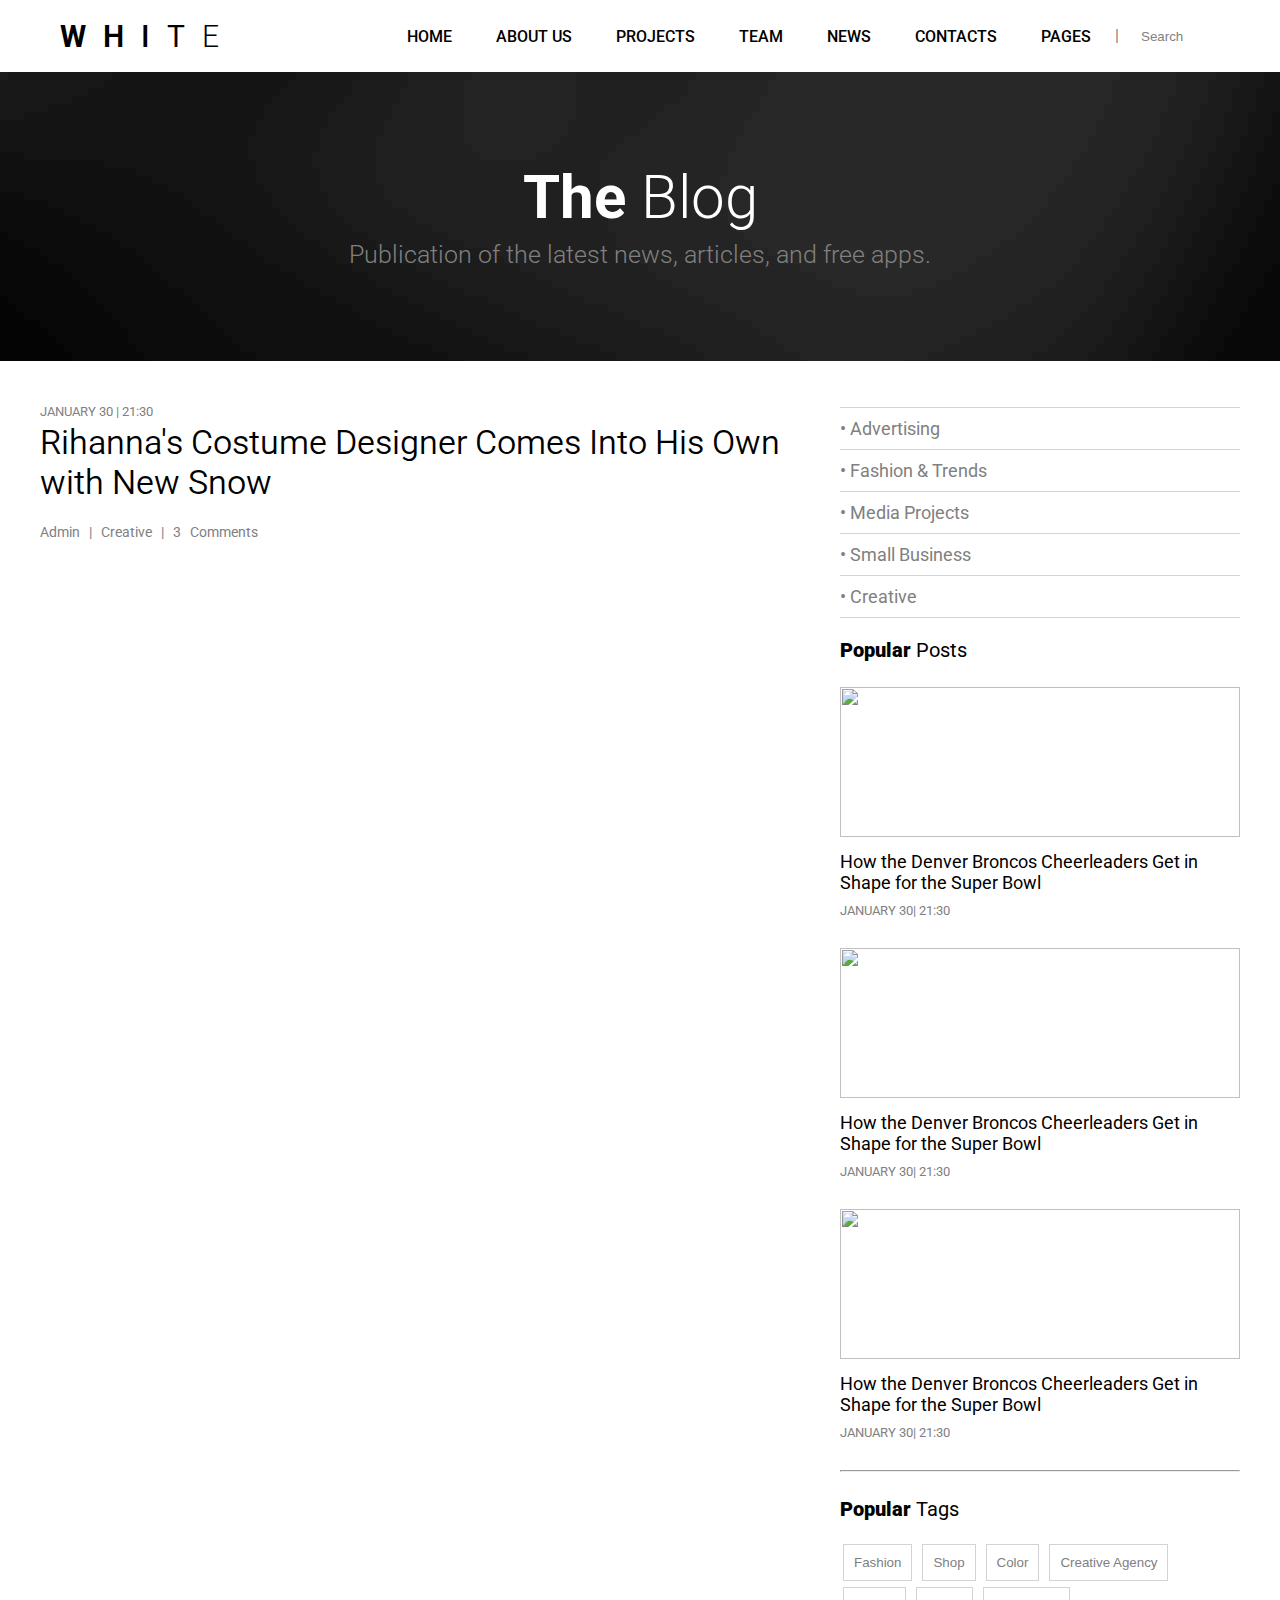
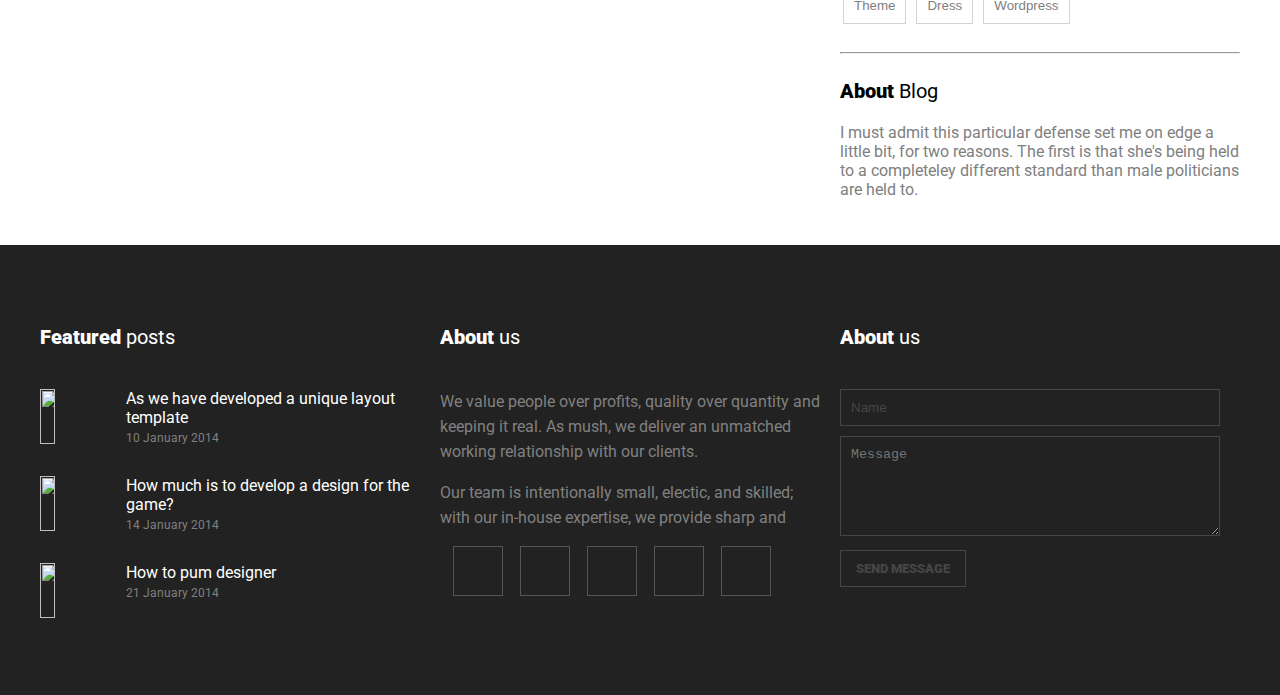
==== article.html @ cd9dc946 "new pages article" ====
<!DOCTYPE html>
<html lang="en">
<head>
    <meta charset="UTF-8">
    <meta name="viewport" content="width=device-width, initial-scale=1.0">
    <meta http-equiv="X-UA-Compatible" content="ie=edge">
    <title>Tp RWD 4 - White Jack Lecomte</title>
    <link rel="stylesheet" href="assets/css/style.css">
    <script src="https://kit.fontawesome.com/62c3447164.js" crossorigin="anonymous"></script>
    <link href="https://fonts.googleapis.com/css?family=Roboto:300,400,500,700,900&display=swap" rel="stylesheet">
</head>
<body>
    <!-- Start of the header-->
    <header>
        <nav>
            <a href="#" id="white-logo">W<span class="weight-600">H</span><span class="weight-500">I</span><span class="weight-400">T</span><span class="weight-300">E</span></a>
            <ul>
                <li><a href="#">HOME</a></li>
                <li><a href="#">ABOUT US</a></li>
                <li><a href="#">PROJECTS</a></li>
                <li><a href="#">TEAM</a></li>
                <li><a href="#">NEWS</a></li>
                <li><a href="#">CONTACTS</a></li>
                <li><a href="#">PAGES</a></li>
            </ul>
            <p>|</p>
            <div id="searchbar">
                <form action="" class="formulaire">
                    <button class="button"><i class="fas fa-search"></i></button>
                    <input class="champ" type="text" value="Search"/>
                </form>
            </div>
        </nav>
        <h1><span style="font-size: 60px;">The</span><span class="weight-300" style="font-size: 60px;"> Blog</span><br><span class="weight-300" style="color:grey;font-size:25px;">Publication of the latest news, articles, and free apps.</span></h1>
    </header>
    <!-- End of the header-->
    <!-- Start of sections-->
    <section>
        <!-- Start of the article-->
        <div id="left-section">
            <div id="article">
                <p>JANUARY 30 | 21:30</p>
                <p>Rihanna's Costume Designer Comes Into His Own with New Snow</p>
                <a href="#">Admin | Creative | 3 Comments</a>
                <img src="assets/img/blog/1.jpg" alt="">
            </div>
        </div>
        <!-- End of the article-->
        <div id="right-section">
            <ul>
                <li><a href="#">•  Advertising</a></li>
                <li><a href="#">•  Fashion & Trends</a></li>
                <li><a href="#">•  Media Projects</a></li>
                <li><a href="#">•  Small Business</a></li>
                <li><a href="#">•  Creative</a></li>
            </ul>
            <div id="posts">
                <p><span class="weight-900">Popular</span> Posts</p>
                <div class="popular-posts">
                    <a href=#><img src="assets/img/blog/1.jpg" alt=""></a>
                    <a href="#">How the Denver Broncos Cheerleaders Get in Shape for the Super Bowl</a>
                    <a href="#">JANUARY 30| 21:30</a>
                </div>

                <div class="popular-posts">
                    <a href=#><img src="assets/img/blog/2.jpg" alt=""></a>
                    <a href="#">How the Denver Broncos Cheerleaders Get in Shape for the Super Bowl</a>
                    <a href="#">JANUARY 30| 21:30</a>
                </div>

                <div class="popular-posts">
                    <a href=#><img src="assets/img/blog/3.jpg" alt=""></a>
                    <a href="#">How the Denver Broncos Cheerleaders Get in Shape for the Super Bowl</a>
                    <a href="#">JANUARY 30| 21:30</a>
                </div>
            </div>
            <hr>
            <div id="tags">
                <p><span class="weight-900">Popular</span> Tags</p>
                <button>Fashion</button>
                <button>Shop</button>
                <button>Color</button>
                <button>Creative Agency</button>
                <button>Theme</button>
                <button>Dress</button>
                <button>Wordpress</button>
            </div>
            <hr>
            <div id="blog">
                <p><span class="weight-900">About</span> Blog</p>
                <p>I must admit this particular defense set me on edge a little bit, for two reasons. The first is that she's being held to a completeley different standard than male politicians are held to.</p>
            </div>
        </div>
        <div class="clear"></div>
    </section>
    <!-- End of sections-->
    <!-- Start of the footer-->
    <footer>
        <div id="footer">
            <div id="footer-peta">
                <div id="footer-posts">
                    <p><span class="weight-900">Featured</span> posts</p>
                    <div class="footer-popular-posts">
                        <a href=#><img src="assets/img/blog/1.jpg" alt=""></a>
                        <a href="#">As we have developed a unique layout template</a>
                        <a href="#">10 January 2014</a>
                    </div>
    
                    <div class="footer-popular-posts">
                        <a href=#><img src="assets/img/blog/2.jpg" alt=""></a>
                        <a href="#">How much is to develop a design for the game?</a>
                        <a href="#">14 January 2014</a>
                    </div>
    
                    <div class="footer-popular-posts">
                        <a href=#><img src="assets/img/blog/3.jpg" alt=""></a>
                        <a href="#" id="zebi">How to pum designer</a>
                        <a href="#">21 January 2014</a>
                    </div>
                </div>
                <div id="footer-about">
                    <p><span class="weight-900">About</span> us</p>
                    <p>We value people over profits, quality over quantity and keeping it real. As mush, we deliver an unmatched working relationship with our clients.</p>
                    <p>Our team is intentionally small, electic, and skilled; with our in-house expertise, we provide sharp and</p>
                    <div id="footer-icons">
                        <a href="#"><i class="fab fa-twitter"></i></a>
                        <a href="#"><i class="fab fa-facebook-f"></i></a>
                        <a href="#"><i class="fab fa-google-plus-g"></i></a>
                        <a href="#"><i class="fab fa-pinterest-square"></i></a>
                        <a href="#"><i class="fas fa-map-marker-alt"></i></a>
                    </div>
                </div>
            </div>
            <div id="footer-contact">
                <p><span class="weight-900">About</span> us</p>
                <form name="contact" netlify>
                    <input type="text" name="name" id="name" value="Name" required>
                    <textarea placeholder="Message" id="message" required></textarea>
                    <button type="submit" name="send" id="send">SEND MESSAGE</button>
                </form>
            </div>
        </div>
    </footer>
    <!-- End of the footer-->
</body>
</html>
---- assets/css/style.css ----
body{
    font-family: 'Roboto', sans-serif;
    margin: 0;
}

.clear{
    clear: both;
}

.weight-900{
    font-weight: 900;
}

.weight-800{
    font-weight: 800;
}

.weight-700{
    font-weight: 700;
}

.weight-600{
    font-weight: 600;
}

.weight-500{
    font-weight: 500;
}

.weight-400{
    font-weight: 400;
}

.weight-300{
    font-weight: 300;
}

li{
    list-style-type: none;
    display: inline-block;
}

hr{
    color: rgb(211, 211, 211);
}

header{
    width: 100%;
}

header nav{
    width: 1200px;
    margin: 0 auto;
    padding: 10px 0;
}

header nav a {
    text-decoration: none;
    color: black;
    font-size: 16px;
    font-weight: 500;
    vertical-align: middle;
    margin: 0 20px;
}

header nav ul li a:hover{
    border-bottom: 1.5px solid black;
    transition: 0.5s ease-in-out;
}

#white-logo{
    font-weight: 700;
    font-size: 30px;
    letter-spacing: 17px;
}

header nav ul{
    display: inline-block;
}

header nav ul li:first-child{
    margin-left: 87px;
}

header nav p{
    color: grey;
    display: inline-block;
}

#searchbar{
    display: inline-block;
}

.button{
    border: none;
    background-color: transparent;
}

.button i{
    color: grey;
}

.champ{
    width: 90px;
    border: none;
    color: grey;
}

h1{
    text-align: center;
    color: white;
    background-image: url("../img/clean_code_bg.jpg");
    padding: 90px 0;
    margin: 0;
}

section{
    width: 1200px;
    margin: 30px auto;
}

.news{
    width: 100%;
    height: 300px;
    margin-top: 30px;
}

.news:first-child{
    margin-top: 0;
}

.news img{
    float: left;
    width: 400px;
    height: 300px;
}

.news a{
    display: inline-block;
    max-width: 42%;
    margin: 0;
    margin-left: 15px;
    text-decoration: none;
}

.news a:first-child{
    display: block;
    margin-left: 0;
}

.news hr{
    width: 46%;
    color: grey;
}

.news a:nth-child(2){
    font-size: 11px;
    color: grey;
    margin: 0;
    margin-left: 15px;
}

.news a:nth-child(3){
    font-size: 25px;
    max-width: 48%;
    color: black;
}

.news a:nth-child(4){
    color: grey;
    margin: 15px 15px;
}

.news a:nth-child(6){
    color: grey;
}

.news a:last-child{
    margin-left: 15px;
    margin-top: 15px;
    color: black;
    font-weight: 500;
    width: 100%;
}

#article p:first-child{
    color: grey;
    font-size: 13px;
    margin-bottom: 3px;
}

#article :nth-child(2){
    font-size: 34px;
    font-weight: 350;
    margin-top: 0;
    margin-bottom: 15px;
}

#article a:nth-child(3){
    color: grey;
    font-size: 14px;
    text-decoration: none;
    word-spacing: 6px;
}

#article img:nth-child(4){
    width: 97%;
    margin-top: 20px;
}

#left-section{
    width: 800px;
    float: left;
}

#pages{
    margin-top: 30px;
}

#pages a{
    display: inline-block;
    color: grey;
    width: 40px;
    height: 40px;
    text-decoration: none;
    font-size: 18px;
    font-weight: 600;
    text-align: center;
    box-sizing: border-box;
    padding-top: 9px;
    margin: 0 5px;
}

#pages a:active{
    color: black;
    border: 1px solid black;
}

#pages a:nth-child(3){
    color: black;
    border: 1px solid black;
}

#right-section{
    width: 400px;
    float: left;
}

#right-section ul{
    padding-left: 0;
    margin-bottom: 20spx;
}

#right-section ul li{
    width: 100%;
    list-style: circle;
    border-top: 1px solid rgb(211, 211, 211);
    padding: 10px 0;
}

#right-section ul li a{
    color: grey;
    text-decoration: none;
    font-size: 18px;
}

#right-section ul li:last-child{
    border-bottom: 1px solid rgb(211, 211, 211);
}

#posts{
    width: 400px;
}

#posts p{
    font-size: 20px;
}

.popular-posts{
    width: 100%;
    margin-bottom: 20px;
}

.popular-posts img{
    width: 400px;
    height: 150px;
}

.popular-posts a{
    color: black;
    text-decoration: none;
    display: inline-block;
    width: 100%;
    margin: 5px 0;
}

.popular-posts a:nth-child(2){
    font-size: 18px;
}

.popular-posts a:last-child{
    color: grey;
    font-size: 13px;
}

#tags{
    width: 400px;
}

#tags p{
    font-size: 20px;
}

#tags button{
    display: inline-block;
    color: grey;
    text-decoration: none;
    border: 1px solid rgb(211, 211, 211);
    padding: 10px;
    margin: 3px;
    background-color: transparent;
}

#tags button:hover{
    border: 1px solid black;
    color: black;
}

#right-section hr{
    margin: 25px 0;
}

#blog{
    width: 400px;
}

#blog p:first-child{
    font-size: 20px;
}

#blog p:last-child{
    color: grey;
}

footer{
    background-color: rgb(34, 34, 34);
}

#footer{
    width: 1200px;
    margin: 0 auto;
    box-sizing: border-box;
    height: 450px;
}

#footer-posts{
    width: 380px;
    float: left;
}

#footer-posts p{
    color: white;
    font-size: 20px;
    padding-top: 60px;
    padding-bottom: 20px;
}

.footer-popular-posts{
    width: 100%;
    height: 57px;
    margin-bottom: 30px;
}

.footer-popular-posts img{
    width: 20%;
    height: 55px;
    float: left;
}

.footer-popular-posts a:nth-child(2){
    color: white;
    text-decoration: none;
    margin-left: 10px;
    display: inline-block;
    max-width: 75%;
}

.footer-popular-posts a:nth-child(3){
    color: grey;
    text-decoration: none;
    margin-left: 10px;
    font-size: 12px;
}

#zebi{
    width: 100%;
}

#footer-about{
    width: 380px;
    float: left;
    margin-left: 20px;
}

#footer-about p:first-child{
    color: white;
    font-size: 20px;
    padding-top: 60px;
    padding-bottom: 20px;
}

#footer-about p:nth-child(2){
    color: grey;
    line-height: 25px;
}

#footer-about p:nth-child(3){
    color: grey;
    line-height: 25px;
}

#footer-icons a{
    text-decoration: none;
    color: grey;
    height: 50px;
    width: 50px;
    display: inline-block;
    font-size: 24px;
    border: 1px solid rgb(85, 85, 85);
    text-align: center;
    box-sizing: border-box;
    padding-top: 10px;
    margin-left: 13px;
}

#footer-contact{
    width: 380px;
    float: left;
    margin-left: 20px;
}

#footer-contact p:first-child{
    color: white;
    font-size: 20px;
    padding-top: 60px;
    padding-bottom: 20px;
}

#footer-contact #name{
    width: 380px;
    background-color: rgb(34, 34, 34);
    border: 1px solid rgb(70, 70, 70);
    box-sizing: border-box;
    padding: 10px;
    color: rgb(70, 70, 70);
}

#footer-contact #message{
    margin-top: 10px;
    width: 380px;
    height: 100px;
    background-color: rgb(34, 34, 34);
    border: 1px solid rgb(70, 70, 70);
    box-sizing: border-box;
    padding: 10px;
    color: rgb(70, 70, 70);
}

#footer-contact #send{
    font-family: 'Roboto', sans-serif;
    font-weight: 900;
    padding: 10px 15px;
    margin-top: 10px;
    background-color: rgb(34, 34, 34);
    border: 1px solid rgb(70, 70, 70);
    color: rgb(70, 70, 70);
}

@media (max-width: 898px){
    header{
        height: 300px;
    }

    header nav{
        width: 100%;
    }

    header nav a{
        margin: 0px 10px;
        font-size: 16px;
        font-weight: 600;
    }

    header nav ul li:first-child{
        margin-left: 10px;
    }

    header h1{
        display: none;
    }

    header nav p{
        display: none;
    }

    header nav li{
        margin-top: 10px;
    }

    #searchbar{
        position: absolute;
        top: 18px;
        right: 2%;
    }

    header nav ul{
        position: relative;
        top: 70px;
        left: -235px;
    }

    header nav ul li:first-child {
        margin-left: 0px;
    }

    header nav ul li{
        display: block;
    }

    #white-logo{
        float: left;
    }

    section{
        width: 100%;
    }

    #left-section{
        width: 98%;
        float: unset;
        margin: 0 auto;
    }

    #right-section{
        width: 98%;
        float: unset;
        margin: 0 auto;
    }

    .news hr{
        display: none;
    }

    .news img {
        float: left;
        width: 61%;
        height: 20vw;
    }

    .news a{
        max-width: 46%;
    }

    .news a:nth-child(3) {
        font-size: 25px;
        max-width: 68%;
        color: black;
    }

    .news a:nth-child(6) {
        color: grey;
        margin-top: 15px;
        max-width: 100%;
    }

    #posts{
        width: 98%;
    }

    .popular-posts img {
        width: 100%;
        height: 18vw;
    }

    .popular-posts a:first-child {
        width: 30%;
    }

    .popular-posts a:nth-child(2){
        font-size: 18px;
        float: right;
        width: 67%;
    }

    .popular-posts a:last-child {
        position: relative;
        left: 33%;
        bottom: 10vw;
        width: unset;
    }

    #tags{
        width: 100%;
    }

    #tags button{
        font-size: 17px;
    }

    #blog {
        width: 100%;
        height: 360px;
    }

    #footer{
        width: 100%;
        height: 1100px;
    }

    #footer-posts {
        width: 100%;
        float: left;
    }

    .footer-popular-posts a:nth-child(2) {
        color: white;
        text-decoration: none;
        margin-left: 10px;
        display: inline-block;
        width: 77%;
    }

    #footer-peta{
        margin: 0 auto;
        width: 98%;
    }

    #footer-about {
        margin-left: 0;
        width: 98%;
    }

    #footer-contact{
        margin: 0px auto;
        padding-top: 710px;
        width: 98%;
        float: unset;    
    }

    #footer-contact #name{
        width: 100%;
    }

    #footer-contact #message{
        width: 100%;
    }
}

@media (max-width: 1199px) and (min-width:899px){
    header nav{
        width: 890px;
    }

    header nav a{
        margin: 0px 10px;
        font-size: 13px;
    }

    header nav ul li:first-child{
        margin-left: 10px;
    }

    section{
        width: 100%;
    }

    #left-section{
        width: 890px;
        float: unset;
        margin: 0 auto;
    }

    #right-section{
        width: 890px;
        float: unset;
        margin: 0 auto;
    }

    .news hr{
        width: 51.5%;
    }

    #posts{
        width: 890px;
    }

    .popular-posts a:first-child{
        width: 45%;
    }

    .popular-posts a:nth-child(2){
        font-size: 18px;
        float: right;
        width: 400px;
    }

    .popular-posts a:last-child{
        position: relative;
        left: 488px;
        bottom: 105px;
        width: unset;
    }

    #tags{
        width: 890px;
    }

    #tags button{
        font-size: 17px;
    }

    #blog {
        width: 890px;
        height: 360px;
    }

    #footer{
        width: 100%;
        height: 800px;
    }

    #footer-peta{
        margin: 0 auto;
        width: 890px;
    }

    #footer-about{
        margin-left: 128px;
    }

    #footer-contact{
        margin: 0px auto;
        padding-top: 360px;
        width: 890px;
        float: unset;    
    }

    #footer-contact #name{
        width: 890px;
    }

    #footer-contact #message{
        width: 890px;
    }
}

@media (min-width:1200px){}
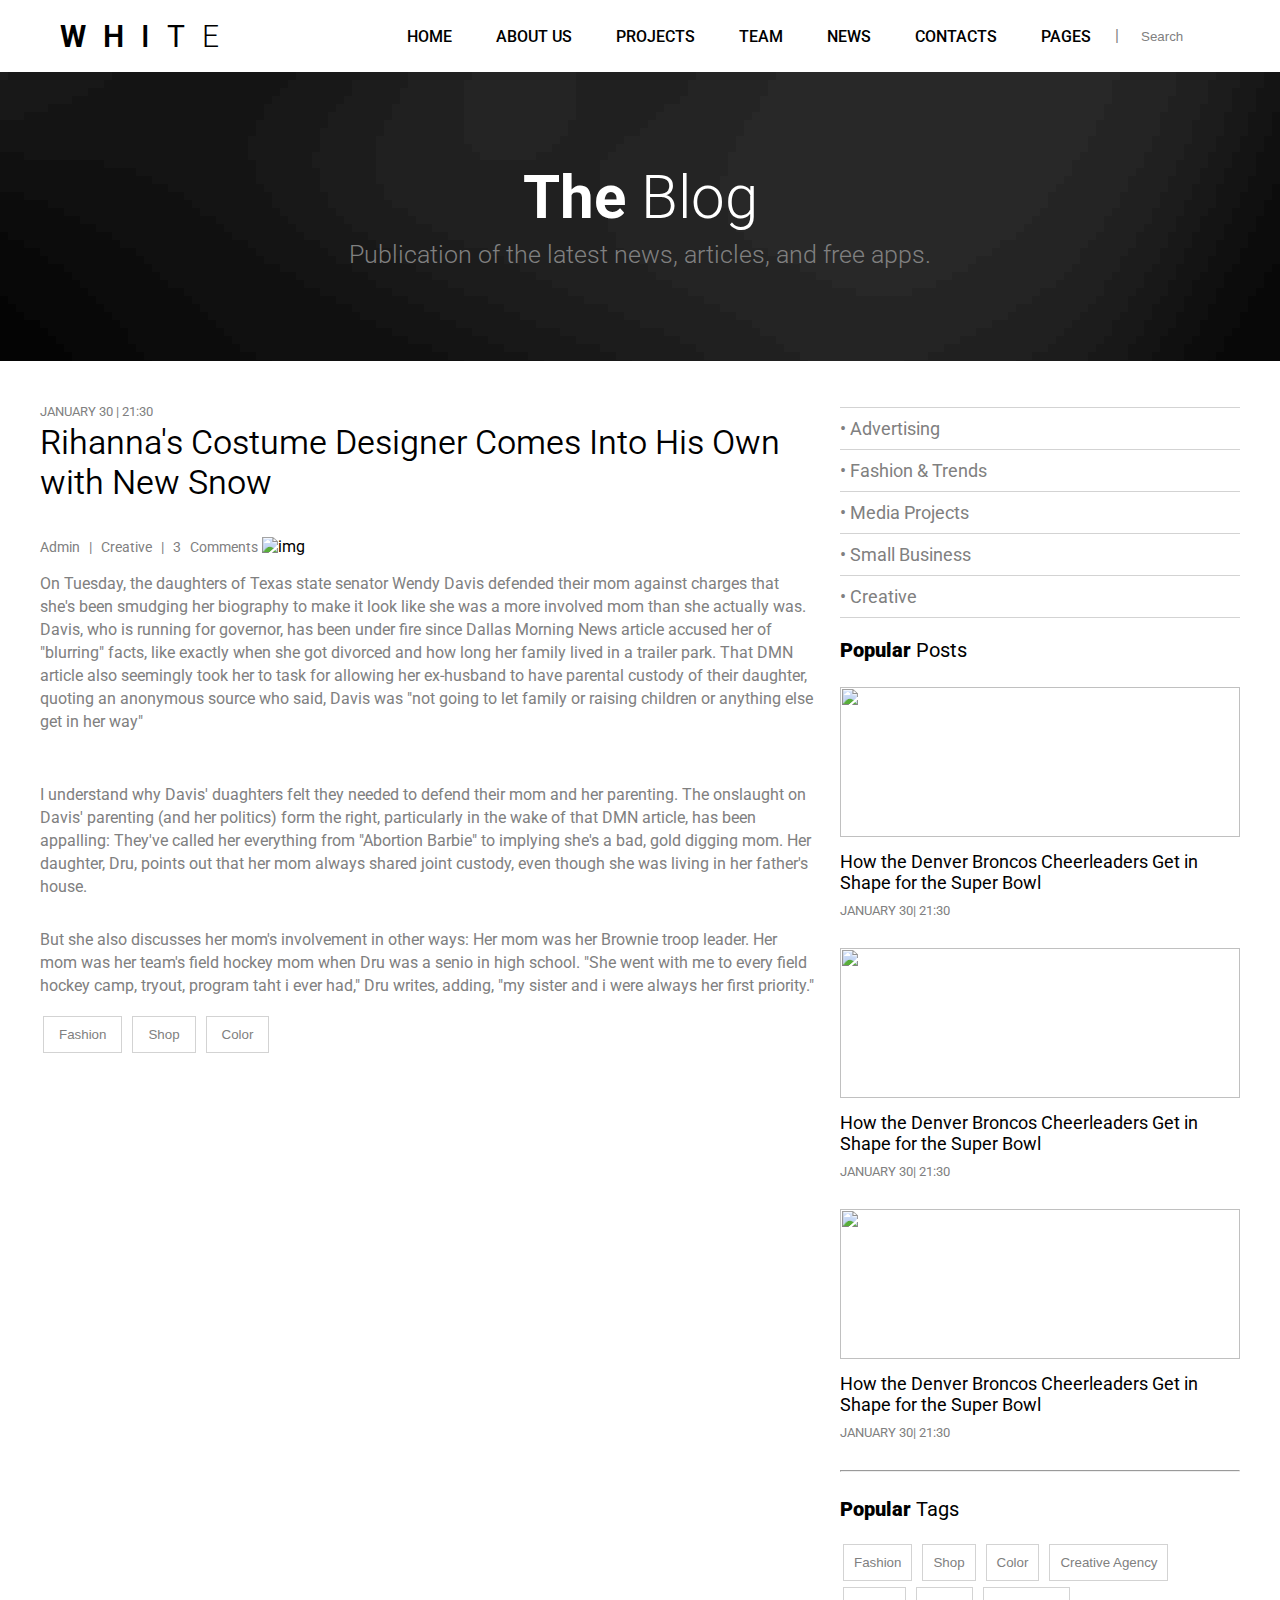
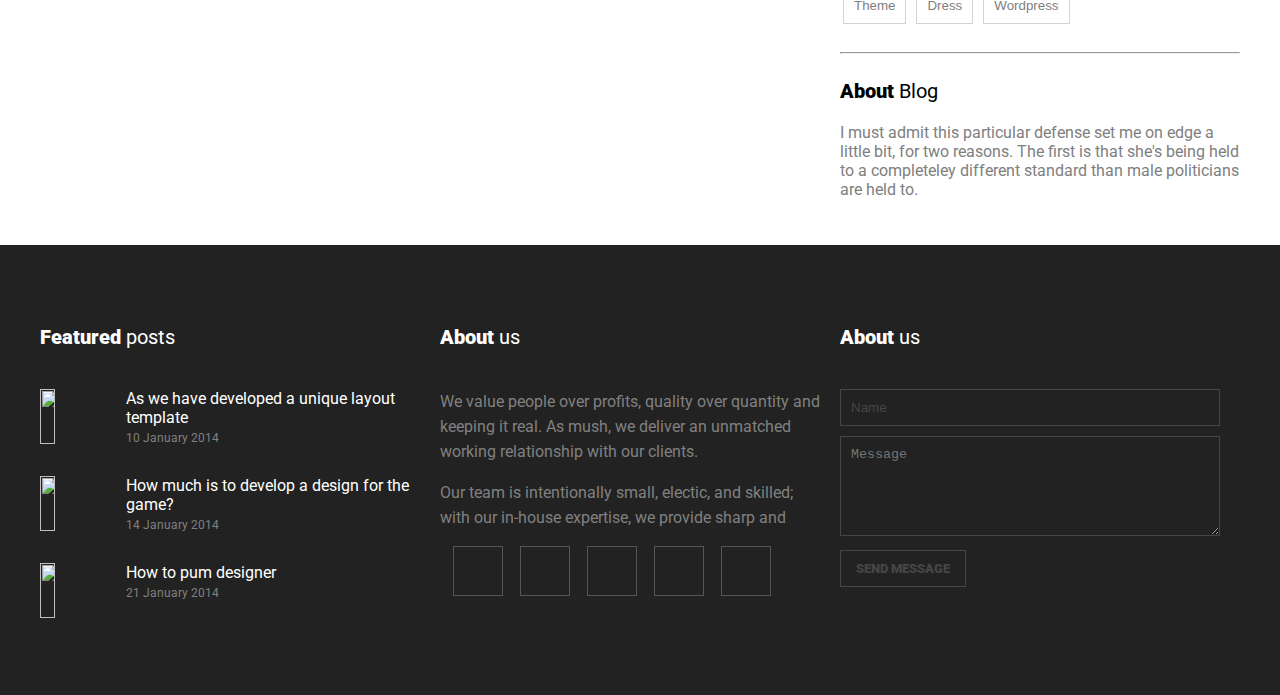
==== commit cff560ad: "article text finished" ====
--- a/article.html
+++ b/article.html
@@ -13,9 +13,9 @@
     <!-- Start of the header-->
     <header>
         <nav>
-            <a href="#" id="white-logo">W<span class="weight-600">H</span><span class="weight-500">I</span><span class="weight-400">T</span><span class="weight-300">E</span></a>
+            <a href="index.html" id="white-logo">W<span class="weight-600">H</span><span class="weight-500">I</span><span class="weight-400">T</span><span class="weight-300">E</span></a>
             <ul>
-                <li><a href="#">HOME</a></li>
+                <li><a href="index.html">HOME</a></li>
                 <li><a href="#">ABOUT US</a></li>
                 <li><a href="#">PROJECTS</a></li>
                 <li><a href="#">TEAM</a></li>
@@ -42,7 +42,17 @@
                 <p>JANUARY 30 | 21:30</p>
                 <p>Rihanna's Costume Designer Comes Into His Own with New Snow</p>
                 <a href="#">Admin | Creative | 3 Comments</a>
-                <img src="assets/img/blog/1.jpg" alt="">
+                <img src="assets/img/blog/1.jpg" alt="img">
+
+                <p>On Tuesday, the daughters of Texas state senator Wendy Davis defended their mom against charges that she's been smudging her biography to make it look like she was a more involved mom than she actually was. Davis, who is running for governor, has been under fire since Dallas Morning News article accused her of "blurring" facts, like exactly when she got divorced and how long her family lived in a trailer park. That DMN article also seemingly took her to task for allowing her ex-husband to have parental custody of their daughter, quoting an anonymous source who said, Davis was "not going to let family or raising children or anything else get in her way"</p>
+
+                <p>I understand why Davis' duaghters felt they needed to defend their mom and her parenting. The onslaught on Davis' parenting (and her politics) form the right, particularly in the wake of that DMN article, has been appalling: They've called her everything from "Abortion Barbie" to implying she's a bad, gold digging mom. Her daughter, Dru, points out that her mom always shared joint custody, even though she was living in her father's house.</p>
+
+                <p>But she also discusses her mom's involvement in other ways: Her mom was her Brownie troop leader. Her mom was her team's field hockey mom when Dru was a senio in high school. "She went with me to every field hockey camp, tryout, program taht i ever had," Dru writes, adding, "my sister and i were always her first priority." </p>
+
+                <button>Fashion</button>
+                <button>Shop</button>
+                <button>Color</button>
             </div>
         </div>
         <!-- End of the article-->
--- a/assets/css/style.css
+++ b/assets/css/style.css
@@ -183,6 +183,10 @@
     width: 100%;
 }
 
+#article p{
+    width: 97%;
+}
+
 #article p:first-child{
     color: grey;
     font-size: 13px;
@@ -206,6 +210,33 @@
 #article img:nth-child(4){
     width: 97%;
     margin-top: 20px;
+}
+
+#article p:nth-child(5){
+    line-height: 23px;
+    color: grey;
+}
+
+#article p:nth-child(6){
+    margin-top: 50px;
+    line-height: 23px;
+    color: grey;
+}
+
+#article p:nth-child(7){
+    margin-top: 30px;
+    line-height: 23px;
+    color: grey;
+}
+
+#article button{
+    display: inline-block;
+    color: grey;
+    text-decoration: none;
+    border: 1px solid rgb(211, 211, 211);
+    padding: 10px 15px;
+    margin: 3px;
+    background-color: transparent;
 }
 
 #left-section{
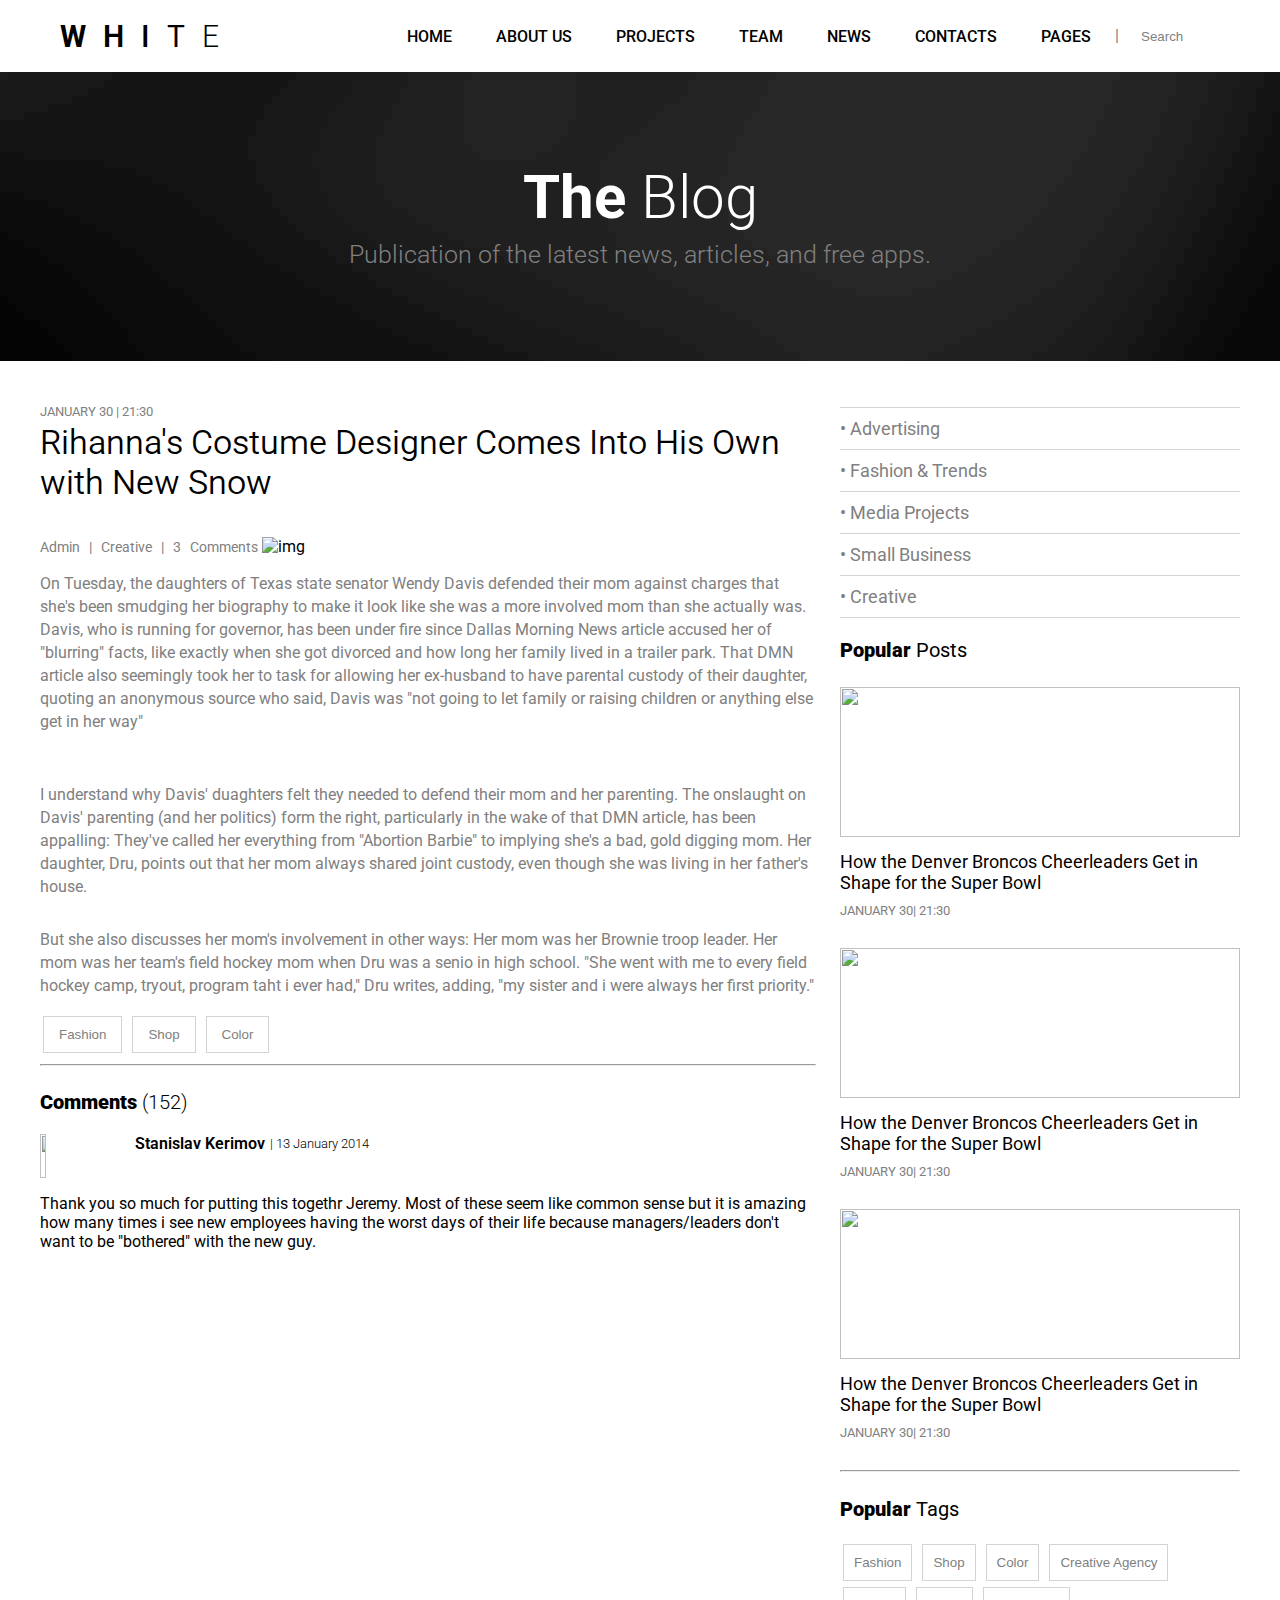
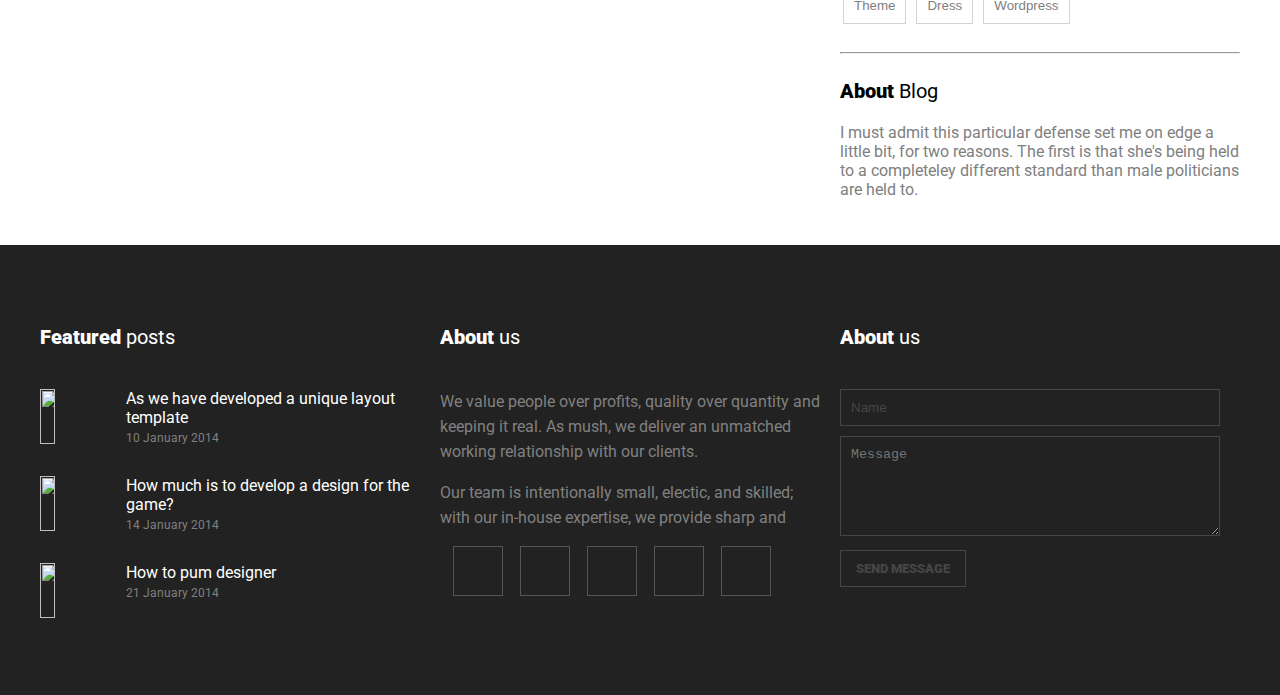
==== commit 34d0e33e: "comment started" ====
--- a/article.html
+++ b/article.html
@@ -53,6 +53,19 @@
                 <button>Fashion</button>
                 <button>Shop</button>
                 <button>Color</button>
+
+                <div id="article-comments">
+                    <hr>
+                    <p>Comments</p>
+                    <p>(152)</p>
+                    <div class="clear"></div>
+                    <div class="commu">
+                        <img src="assets/img/blog/4.jpg" alt="">
+                        <a href="#">Stanislav Kerimov</a>
+                        <p>|   13 January 2014</p>
+                        <p>Thank you so much for putting this togethr Jeremy. Most of these seem like common sense but it is amazing how many times i see new employees having the worst days of their life because managers/leaders don't want to be "bothered" with the new guy.</p>
+                    </div>
+                </div>
             </div>
         </div>
         <!-- End of the article-->
--- a/assets/css/style.css
+++ b/assets/css/style.css
@@ -237,6 +237,52 @@
     padding: 10px 15px;
     margin: 3px;
     background-color: transparent;
+}
+
+#article-comments{
+    width: 97%;
+}
+
+#article-comments p{
+    float: left;
+    width: unset;
+}
+
+#article-comments p:nth-child(2){
+    font-weight: 900;
+    font-size: 20px;
+    margin-top: 16px;
+}
+
+#article-comments p:nth-child(3){
+    font-weight: 300;
+    font-size: 20px;
+    margin-top: 16px;
+    margin-left: 5px;
+}
+
+.commu{
+    width: 100%;
+}
+
+.commu img{
+    width: 9%;
+    height: 3.4vw;
+    float: left;
+}
+
+.commu a{
+    float: left;
+    color: black;
+    text-decoration: none;
+    font-size: 16px !important;
+    font-weight: 600 !important;
+    margin-left: 25px;
+}
+
+.commu p:nth-child(3){
+    font-size: 13px !important;
+    margin-top: 2px !important;
 }
 
 #left-section{
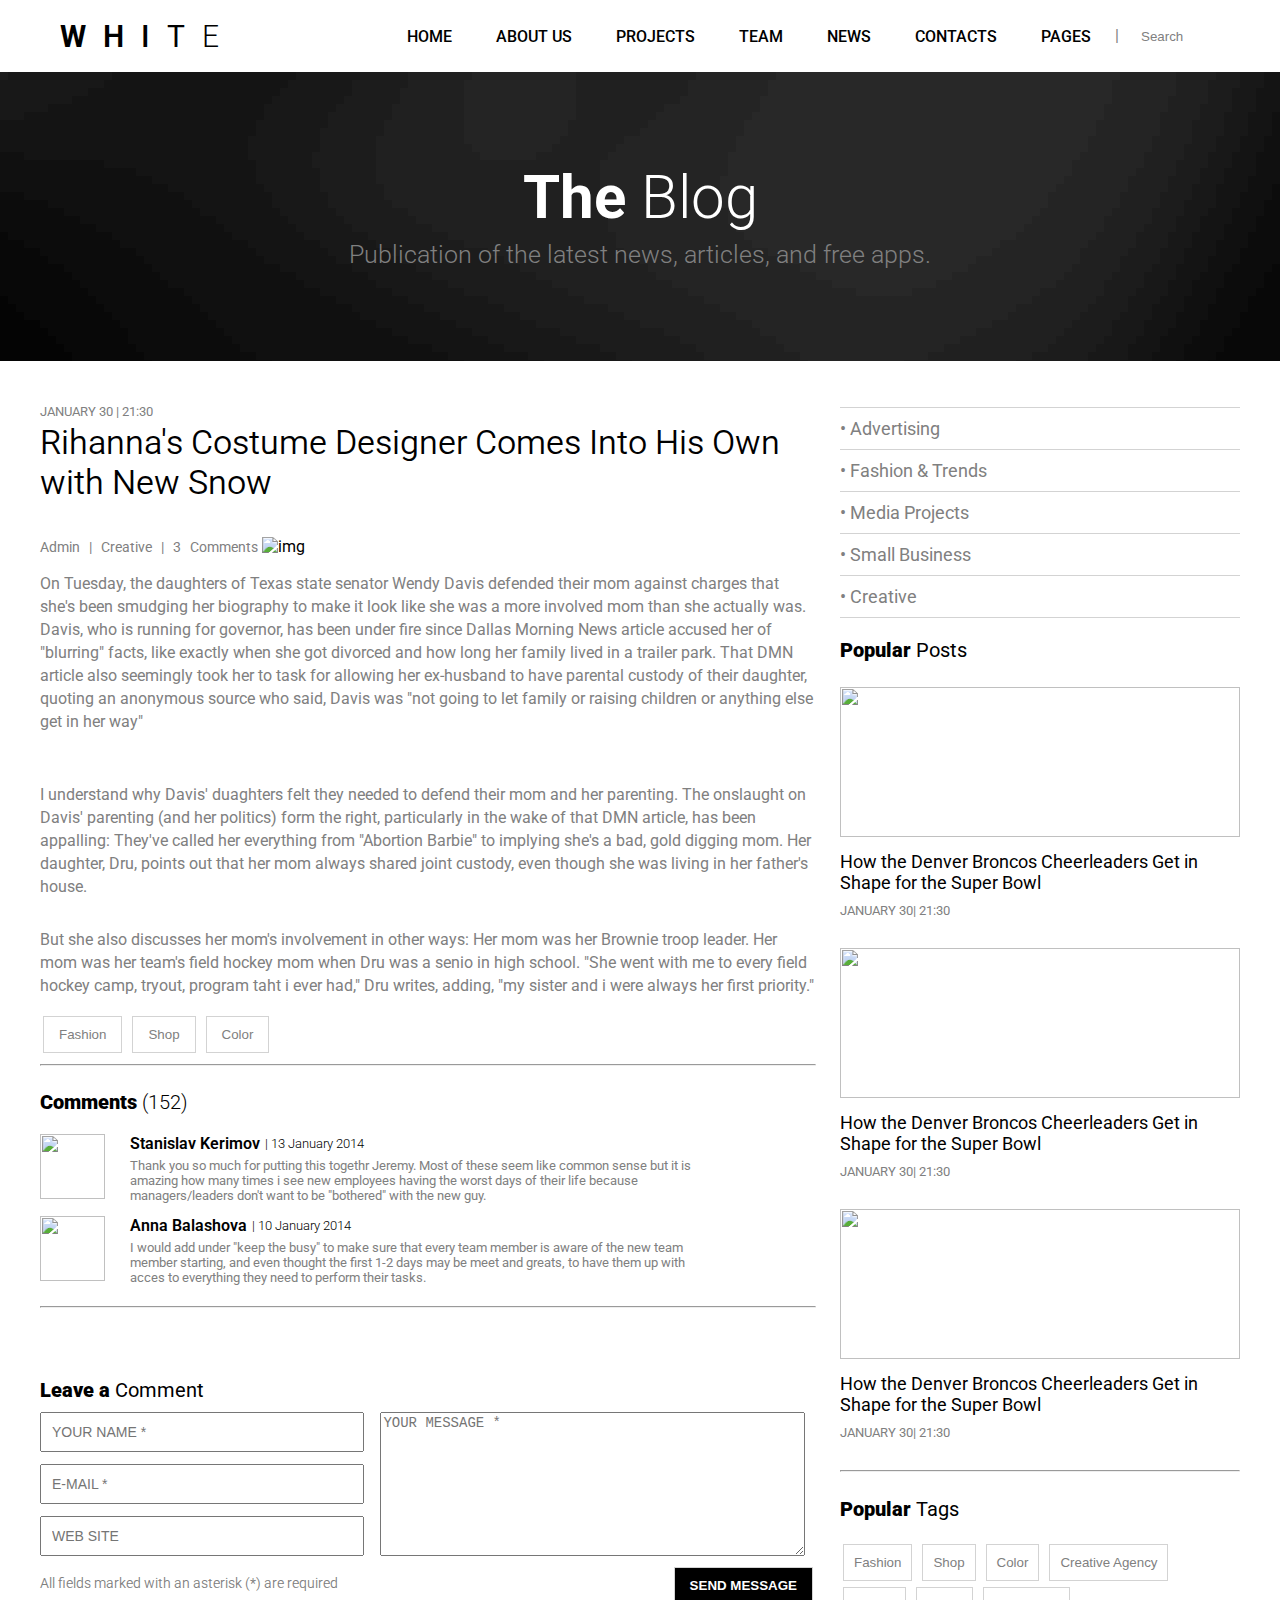
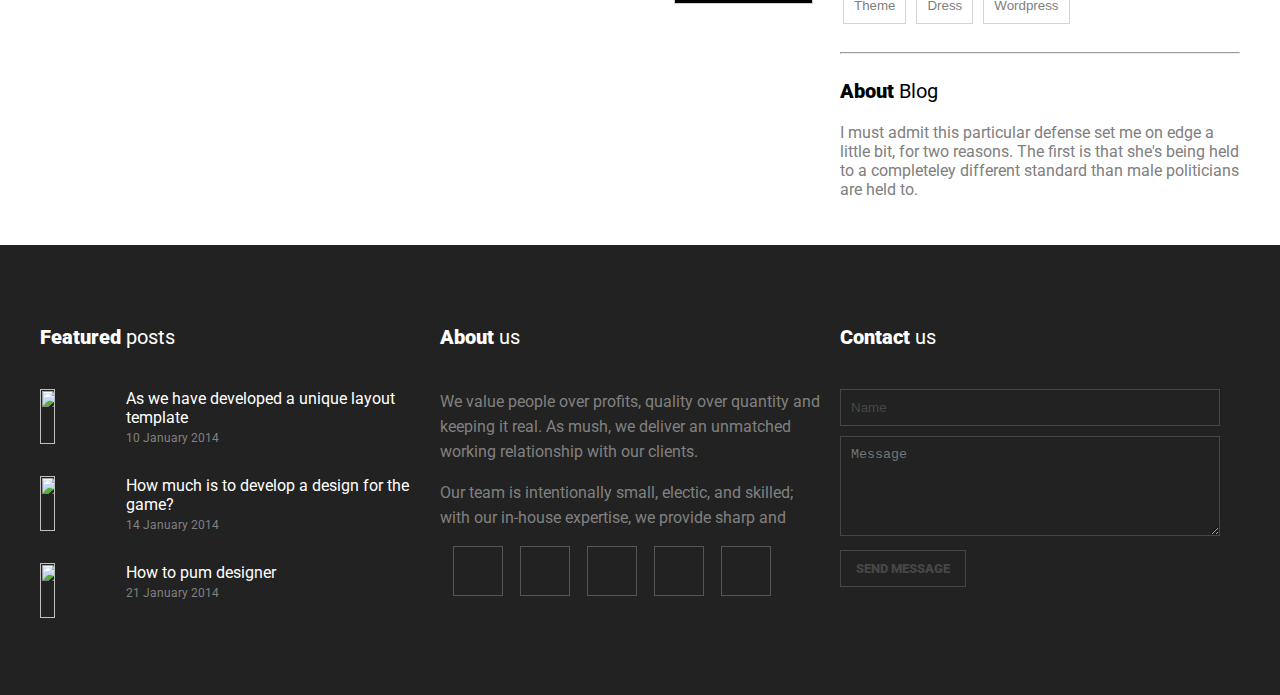
==== commit 918cd0b2: "article reponsive finished" ====
--- a/article.html
+++ b/article.html
@@ -65,6 +65,28 @@
                         <p>|   13 January 2014</p>
                         <p>Thank you so much for putting this togethr Jeremy. Most of these seem like common sense but it is amazing how many times i see new employees having the worst days of their life because managers/leaders don't want to be "bothered" with the new guy.</p>
                     </div>
+                    <div class="clear"></div>
+                    <div class="commu">
+                        <img src="assets/img/blog/5.jpg" alt="">
+                        <a href="#">Anna Balashova</a>
+                        <p>|   10 January 2014</p>
+                        <p>I would add under "keep the busy" to make sure that every team member is aware of the new team member starting, and even thought the first 1-2 days may be meet and greats, to have them up with acces to everything they need to perform their tasks.</p>
+                    </div>
+                    <div class="clear"></div>
+                    <hr>
+                </div>
+                <div id="form-contact">
+                    <p><span class="weight-900">Leave a</span> Comment</p>
+                    <form name="comment" netlify>
+                        <div id="comment-left">
+                            <input type="text" name="name" class="comment-form" placeholder="YOUR NAME *" required>
+                            <input type="email" name="email" class="comment-form" placeholder="E-MAIL *" required>
+                            <input type="text" name="web-site" class="comment-form" placeholder="WEB SITE">
+                            <p>All fields marked with an asterisk (*) are required</p>
+                        </div>
+                        <textarea placeholder="YOUR MESSAGE *" name="message-comment" id="message-comment" required></textarea>
+                        <button type="submit" name="send" id="send">SEND MESSAGE</button>
+                    </form>
                 </div>
             </div>
         </div>
@@ -155,7 +177,7 @@
                 </div>
             </div>
             <div id="footer-contact">
-                <p><span class="weight-900">About</span> us</p>
+                <p><span class="weight-900">Contact</span> us</p>
                 <form name="contact" netlify>
                     <input type="text" name="name" id="name" value="Name" required>
                     <textarea placeholder="Message" id="message" required></textarea>
--- a/assets/css/style.css
+++ b/assets/css/style.css
@@ -266,8 +266,8 @@
 }
 
 .commu img{
-    width: 9%;
-    height: 3.4vw;
+    width: 65px;
+    height: 65px;
     float: left;
 }
 
@@ -278,11 +278,69 @@
     font-size: 16px !important;
     font-weight: 600 !important;
     margin-left: 25px;
+    margin-bottom: 0 !important;
 }
 
 .commu p:nth-child(3){
     font-size: 13px !important;
     margin-top: 2px !important;
+    margin-bottom: 0;
+}
+
+.commu p:nth-child(4){
+    float: left;
+    color: grey;
+    max-width: 75%;
+    font-size: 13px;
+    margin-left: 25px;
+    margin-top: 5px;
+}
+
+#form-contact{
+    width: 97%;
+    margin-top: 70px;
+}
+
+#form-contact p:first-child{
+    font-size: 20px;
+    color: black;
+}
+
+#comment-left{
+    width: 40%;
+    float: left;
+    box-sizing: border-box;
+}
+
+.comment-form{
+    color: black;
+    width: 100%;
+    font-size: 14px !important;
+    margin: 5px 0 !important;
+    padding: 10px;
+    padding-right: 0;
+}
+
+#message-comment{
+    width: 54%;
+    font-size: 14px !important;
+    margin-left: 30px;
+    height: 138px;
+    margin-bottom: 0 !important;
+    margin-top: 7px !important;
+}
+
+#form-contact form p{
+    float: left;
+    font-size: 14px;
+    color: grey;
+}
+
+#form-contact form button{
+    background-color: black;
+    color: white;
+    font-weight: 600;
+    float: right;
 }
 
 #left-section{
@@ -731,6 +789,16 @@
     #footer-contact #message{
         width: 100%;
     }
+
+    #comment-left{
+        width: 100%;
+    }
+
+    #message-comment{
+        width: 100%;
+        margin-left: 0;
+        margin-right: 0;
+    }
 }
 
 @media (max-width: 1199px) and (min-width:899px){
@@ -829,6 +897,16 @@
     #footer-contact #message{
         width: 890px;
     }
+
+    #comment-left{
+        width: 100%;
+    }
+
+    #message-comment{
+        width: 100%;
+        margin-left: 0;
+        margin-right: 0;
+    }
 }
 
 @media (min-width:1200px){}